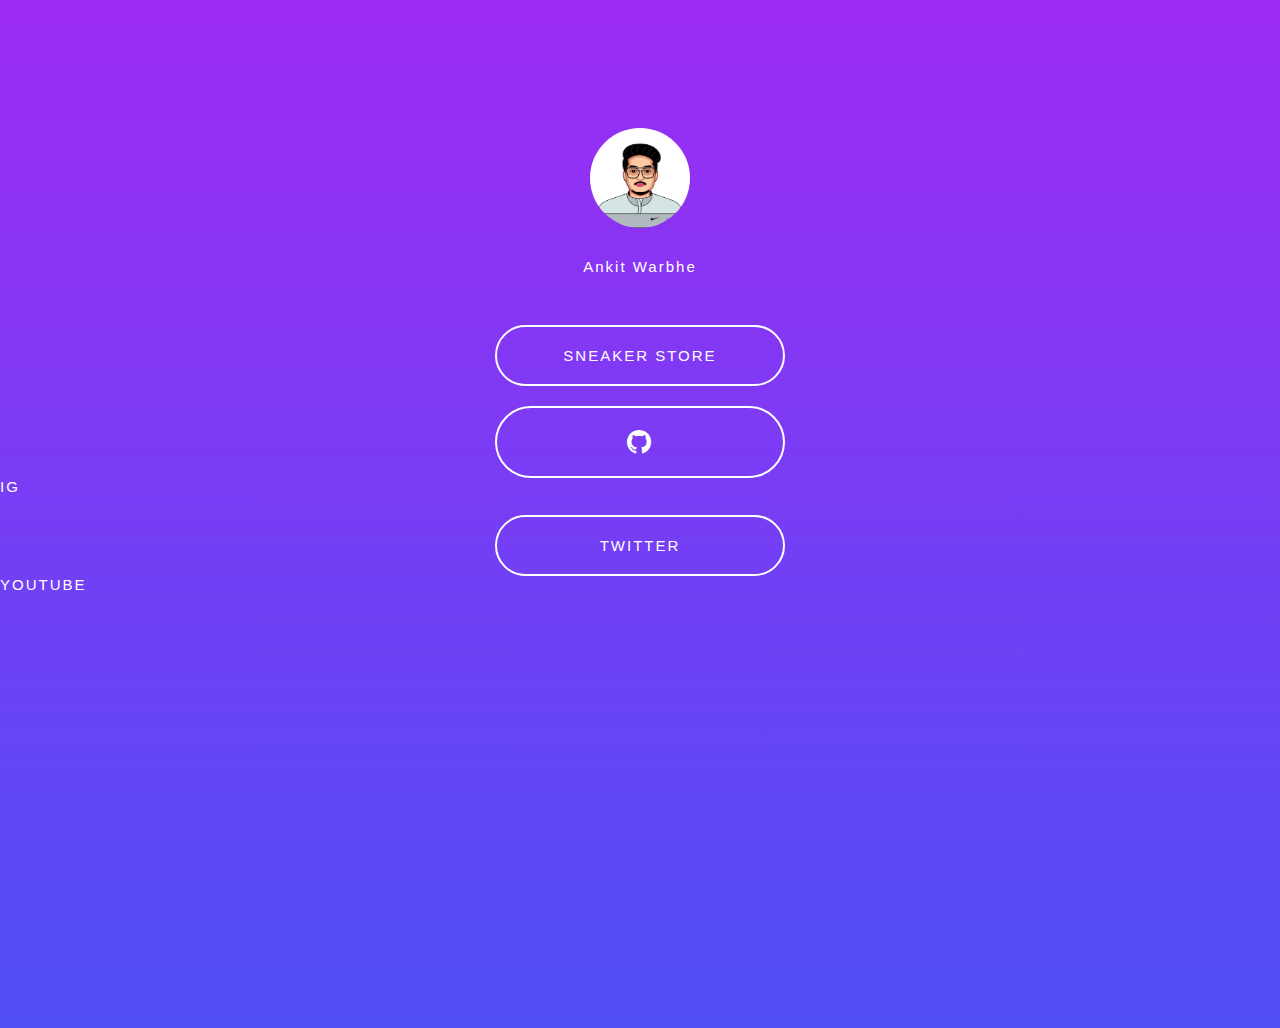
==== profile.html @ 903b6ae5 "Update profile.html" ====
<html lang="en">
<head>
    <meta charset="UTF-8">
    <meta name="viewport" content="width=device-width, initial-scale=1.0">
    <link rel="stylesheet" href="css/styles.css">
    <link rel="stylesheet" href="https://cdnjs.cloudflare.com/ajax/libs/font-awesome/4.7.0/css/font-awesome.min.css">
    <link rel="stylesheet" href="css/bootstrap-grid.min.css" type="text/css">
    <link rel="stylesheet" href="css/animations.css" type="text/css">



    <title>Ankit Warbhe</title>
</head>
<body>

    <!-- Profile picture-->
    <img src="img/Artboard.jpg" alt="Ankit Warbhe" class="profile-picture">

    <!-- Profile name-->
    <div class="profile-name">Ankit Warbhe</div>





    <!-- Links-->
        <a href="#" class="links">SNEAKER STORE</a>
        <a href="https://github.com/ankitwarbhe" class="links"><i class="fa fa-github" style="font-size:28px"></i></a>

        <a href="#" >IG</a>
        <a href="#" class="links">TWITTER</a>
        <a href="#">YOUTUBE</a>



</body>
</html>
---- css/styles.css ----
body {
    background-color:#5050f5;
    background:-webkit-gradient(linear,left top,left bottom,from(#9d2bf3),to(#5050f5));
    background:linear-gradient(#9d2bf3,#5050f5);margin:0;width:100%;height:100%;min-height:100%;
    color: #fff;
    font-family: 'Open Sans', sans-serif;
    font-size: 15px;
    letter-spacing: 2px;
}

img {
    border-radius: 50%;
  }

.profile-picture {
    display: block;
    margin-left: auto;
    margin-right: auto;
    margin-top: 10%;
    height: auto;
    max-width: 100px;
  }

.profile-name {
      text-align: center;
      padding: 30px;
  }

.links {
      text-align: center;
      margin-top: 20px;
      padding: 20px;
      border: 1px solid white;
      border-width: 2px;
      width: 290px;
      display: block;
      margin-left: auto;
      margin-right: auto;
      border-radius: 40px;
  }

a {
    text-decoration: none;
    color: white;
    transition: color 1s;
}

.bottom-text {
    text-align: center;
    margin-top: 40px;
    font-size: 20px;
    font-weight: bold;
}

a:hover {
    color: #000;
    background: #fff;
}
---- css/animations.css ----
.animated-section-moveToLeft{-webkit-animation:moveToLeft .6s ease both;animation:moveToLeft .6s ease both}.animated-section-moveFromLeft{-webkit-animation:moveFromLeft .6s ease both;animation:moveFromLeft .6s ease both}.animated-section-moveToRight{-webkit-animation:moveToRight .6s ease both;animation:moveToRight .6s ease both}.animated-section-moveFromRight{-webkit-animation:moveFromRight .6s ease both;animation:moveFromRight .6s ease both}.animated-section-moveToTop{-webkit-animation:moveToTop .6s ease both;animation:moveToTop .6s ease both}.animated-section-moveFromTop{-webkit-animation:moveFromTop .6s ease both;animation:moveFromTop .6s ease both}.animated-section-moveToBottom{-webkit-animation:moveToBottom .6s ease both;animation:moveToBottom .6s ease both}.animated-section-moveFromBottom{-webkit-animation:moveFromBottom .6s ease both;animation:moveFromBottom .6s ease both}.animated-section-fade{-webkit-animation:fade .7s ease both;animation:fade .7s ease both}.animated-section-moveToLeftFade{-webkit-animation:moveToLeftFade .7s ease both;animation:moveToLeftFade .7s ease both}.animated-section-moveFromLeftFade{-webkit-animation:moveFromLeftFade .7s ease both;animation:moveFromLeftFade .7s ease both}.animated-section-moveToRightFade{-webkit-animation:moveToRightFade .7s ease both;animation:moveToRightFade .7s ease both}.animated-section-moveFromRightFade{-webkit-animation:moveFromRightFade .7s ease both;animation:moveFromRightFade .7s ease both}.animated-section-moveToTopFade{-webkit-animation:moveToTopFade .7s ease both;animation:moveToTopFade .7s ease both}.animated-section-moveFromTopFade{-webkit-animation:moveFromTopFade .7s ease both;animation:moveFromTopFade .7s ease both}.animated-section-moveToBottomFade{-webkit-animation:moveToBottomFade .7s ease both;animation:moveToBottomFade .7s ease both}.animated-section-moveFromBottomFade{-webkit-animation:moveFromBottomFade .7s ease both;animation:moveFromBottomFade .7s ease both}.animated-section-moveToLeftEasing{-webkit-animation:moveToLeft .7s ease-in-out both;animation:moveToLeft .7s ease-in-out both}.animated-section-moveToRightEasing{-webkit-animation:moveToRight .7s ease-in-out both;animation:moveToRight .7s ease-in-out both}.animated-section-moveToTopEasing{-webkit-animation:moveToTop .7s ease-in-out both;animation:moveToTop .7s ease-in-out both}.animated-section-moveToBottomEasing{-webkit-animation:moveToBottom .7s ease-in-out both;animation:moveToBottom .7s ease-in-out both}@-webkit-keyframes moveToLeft{from{}to{-webkit-transform:translateX(-100%)}}@keyframes moveToLeft{from{}to{-webkit-transform:translateX(-100%);transform:translateX(-100%)}}@-webkit-keyframes moveFromLeft{from{-webkit-transform:translateX(-100%)}}@keyframes moveFromLeft{from{-webkit-transform:translateX(-100%);transform:translateX(-100%)}}@-webkit-keyframes moveToRight{from{}to{-webkit-transform:translateX(100%)}}@keyframes moveToRight{from{}to{-webkit-transform:translateX(100%);transform:translateX(100%)}}@-webkit-keyframes moveFromRight{from{-webkit-transform:translateX(100%)}}@keyframes moveFromRight{from{-webkit-transform:translateX(100%);transform:translateX(100%)}}@-webkit-keyframes moveToTop{from{}to{-webkit-transform:translateY(-100%)}}@keyframes moveToTop{from{}to{-webkit-transform:translateY(-100%);transform:translateY(-100%)}}@-webkit-keyframes moveFromTop{from{-webkit-transform:translateY(-100%)}}@keyframes moveFromTop{from{-webkit-transform:translateY(-100%);transform:translateY(-100%)}}@-webkit-keyframes moveToBottom{from{}to{-webkit-transform:translateY(100%)}}@keyframes moveToBottom{from{}to{-webkit-transform:translateY(100%);transform:translateY(100%)}}@-webkit-keyframes moveFromBottom{from{-webkit-transform:translateY(100%)}}@keyframes moveFromBottom{from{-webkit-transform:translateY(100%);transform:translateY(100%)}}@-webkit-keyframes fade{from{}to{opacity:.3}}@keyframes fade{from{}to{opacity:.3}}@-webkit-keyframes moveToLeftFade{from{}to{opacity:.3;-webkit-transform:translateX(-100%)}}@keyframes moveToLeftFade{from{}to{opacity:.3;-webkit-transform:translateX(-100%);transform:translateX(-100%)}}@-webkit-keyframes moveFromLeftFade{from{opacity:.3;-webkit-transform:translateX(-100%)}}@keyframes moveFromLeftFade{from{opacity:.3;-webkit-transform:translateX(-100%);transform:translateX(-100%)}}@-webkit-keyframes moveToRightFade{from{}to{opacity:.3;-webkit-transform:translateX(100%)}}@keyframes moveToRightFade{from{}to{opacity:.3;-webkit-transform:translateX(100%);transform:translateX(100%)}}@-webkit-keyframes moveFromRightFade{from{opacity:.3;-webkit-transform:translateX(100%)}}@keyframes moveFromRightFade{from{opacity:.3;-webkit-transform:translateX(100%);transform:translateX(100%)}}@-webkit-keyframes moveToTopFade{from{}to{opacity:.3;-webkit-transform:translateY(-100%)}}@keyframes moveToTopFade{from{}to{opacity:.3;-webkit-transform:translateY(-100%);transform:translateY(-100%)}}@-webkit-keyframes moveFromTopFade{from{opacity:.3;-webkit-transform:translateY(-100%)}}@keyframes moveFromTopFade{from{opacity:.3;-webkit-transform:translateY(-100%);transform:translateY(-100%)}}@-webkit-keyframes moveToBottomFade{from{}to{opacity:.3;-webkit-transform:translateY(100%)}}@keyframes moveToBottomFade{from{}to{opacity:.3;-webkit-transform:translateY(100%);transform:translateY(100%)}}@-webkit-keyframes moveFromBottomFade{from{opacity:.3;-webkit-transform:translateY(100%)}}@keyframes moveFromBottomFade{from{opacity:.3;-webkit-transform:translateY(100%);transform:translateY(100%)}}.animated-section-scaleDown{-webkit-animation:scaleDown .7s ease both;animation:scaleDown .7s ease both}.animated-section-scaleUp{-webkit-animation:scaleUp .7s ease both;animation:scaleUp .7s ease both}.animated-section-scaleUpDown{-webkit-animation:scaleUpDown .5s ease both;animation:scaleUpDown .5s ease both}.animated-section-scaleDownUp{-webkit-animation:scaleDownUp .5s ease both;animation:scaleDownUp .5s ease both}.animated-section-scaleDownCenter{-webkit-animation:scaleDownCenter .4s ease-in both;animation:scaleDownCenter .4s ease-in both}.animated-section-scaleUpCenter{-webkit-animation:scaleUpCenter .4s ease-out both;animation:scaleUpCenter .4s ease-out both}@-webkit-keyframes scaleDown{from{}to{opacity:0;-webkit-transform:scale(.8)}}@keyframes scaleDown{from{}to{opacity:0;-webkit-transform:scale(.8);transform:scale(.8)}}@-webkit-keyframes scaleUp{from{opacity:0;-webkit-transform:scale(.8)}}@keyframes scaleUp{from{opacity:0;-webkit-transform:scale(.8);transform:scale(.8)}}@-webkit-keyframes scaleUpDown{from{opacity:0;-webkit-transform:scale(1.2)}}@keyframes scaleUpDown{from{opacity:0;-webkit-transform:scale(1.2);transform:scale(1.2)}}@-webkit-keyframes scaleDownUp{from{}to{opacity:0;-webkit-transform:scale(1.2)}}@keyframes scaleDownUp{from{}to{opacity:0;-webkit-transform:scale(1.2);transform:scale(1.2)}}@-webkit-keyframes scaleDownCenter{from{}to{opacity:0;-webkit-transform:scale(.7)}}@keyframes scaleDownCenter{from{}to{opacity:0;-webkit-transform:scale(.7);transform:scale(.7)}}@-webkit-keyframes scaleUpCenter{from{opacity:0;-webkit-transform:scale(.7)}}@keyframes scaleUpCenter{from{opacity:0;-webkit-transform:scale(.7);transform:scale(.7)}}.animated-section-rotateRightSideFirst{-webkit-transform-origin:0% 50%;transform-origin:0% 50%;-webkit-animation:rotateRightSideFirst .8s both ease-in;animation:rotateRightSideFirst .8s both ease-in}.animated-section-rotateLeftSideFirst{-webkit-transform-origin:100% 50%;transform-origin:100% 50%;-webkit-animation:rotateLeftSideFirst .8s both ease-in;animation:rotateLeftSideFirst .8s both ease-in}.animated-section-rotateTopSideFirst{-webkit-transform-origin:50% 100%;transform-origin:50% 100%;-webkit-animation:rotateTopSideFirst .8s both ease-in;animation:rotateTopSideFirst .8s both ease-in}.animated-section-rotateBottomSideFirst{-webkit-transform-origin:50% 0%;transform-origin:50% 0%;-webkit-animation:rotateBottomSideFirst .8s both ease-in;animation:rotateBottomSideFirst .8s both ease-in}.animated-section-flipOutRight{-webkit-transform-origin:50% 50%;transform-origin:50% 50%;-webkit-animation:flipOutRight .5s both ease-in;animation:flipOutRight .5s both ease-in}.animated-section-flipInLeft{-webkit-transform-origin:50% 50%;transform-origin:50% 50%;-webkit-animation:flipInLeft .5s both ease-out;animation:flipInLeft .5s both ease-out}.animated-section-flipOutLeft{-webkit-transform-origin:50% 50%;transform-origin:50% 50%;-webkit-animation:flipOutLeft .5s both ease-in;animation:flipOutLeft .5s both ease-in}.animated-section-flipInRight{-webkit-transform-origin:50% 50%;transform-origin:50% 50%;-webkit-animation:flipInRight .5s both ease-out;animation:flipInRight .5s both ease-out}.animated-section-flipOutTop{-webkit-transform-origin:50% 50%;transform-origin:50% 50%;-webkit-animation:flipOutTop .5s both ease-in;animation:flipOutTop .5s both ease-in}.animated-section-flipInBottom{-webkit-transform-origin:50% 50%;transform-origin:50% 50%;-webkit-animation:flipInBottom .5s both ease-out;animation:flipInBottom .5s both ease-out}.animated-section-flipOutBottom{-webkit-transform-origin:50% 50%;transform-origin:50% 50%;-webkit-animation:flipOutBottom .5s both ease-in;animation:flipOutBottom .5s both ease-in}.animated-section-flipInTop{-webkit-transform-origin:50% 50%;transform-origin:50% 50%;-webkit-animation:flipInTop .5s both ease-out;animation:flipInTop .5s both ease-out}.animated-section-rotateFall{-webkit-transform-origin:0% 0%;transform-origin:0% 0%;-webkit-animation:rotateFall 1s both ease-in;animation:rotateFall 1s both ease-in}.animated-section-rotateOutNewspaper{-webkit-transform-origin:50% 50%;transform-origin:50% 50%;-webkit-animation:rotateOutNewspaper .5s both ease-in;animation:rotateOutNewspaper .5s both ease-in}.animated-section-rotateInNewspaper{-webkit-transform-origin:50% 50%;transform-origin:50% 50%;-webkit-animation:rotateInNewspaper .5s both ease-out;animation:rotateInNewspaper .5s both ease-out}.animated-section-rotatePushLeft{-webkit-transform-origin:0% 50%;transform-origin:0% 50%;-webkit-animation:rotatePushLeft .8s both ease;animation:rotatePushLeft .8s both ease}.animated-section-rotatePushRight{-webkit-transform-origin:100% 50%;transform-origin:100% 50%;-webkit-animation:rotatePushRight .8s both ease;animation:rotatePushRight .8s both ease}.animated-section-rotatePushTop{-webkit-transform-origin:50% 0%;transform-origin:50% 0%;-webkit-animation:rotatePushTop .8s both ease;animation:rotatePushTop .8s both ease}.animated-section-rotatePushBottom{-webkit-transform-origin:50% 100%;transform-origin:50% 100%;-webkit-animation:rotatePushBottom .8s both ease;animation:rotatePushBottom .8s both ease}.animated-section-rotatePullRight{-webkit-transform-origin:100% 50%;transform-origin:100% 50%;-webkit-animation:rotatePullRight .5s both ease;animation:rotatePullRight .5s both ease}.animated-section-rotatePullLeft{-webkit-transform-origin:0% 50%;transform-origin:0% 50%;-webkit-animation:rotatePullLeft .5s both ease;animation:rotatePullLeft .5s both ease}.animated-section-rotatePullTop{-webkit-transform-origin:50% 0%;transform-origin:50% 0%;-webkit-animation:rotatePullTop .5s both ease;animation:rotatePullTop .5s both ease}.animated-section-rotatePullBottom{-webkit-transform-origin:50% 100%;transform-origin:50% 100%;-webkit-animation:rotatePullBottom .5s both ease;animation:rotatePullBottom .5s both ease}.animated-section-rotateFoldRight{-webkit-transform-origin:0% 50%;transform-origin:0% 50%;-webkit-animation:rotateFoldRight .7s both ease;animation:rotateFoldRight .7s both ease}.animated-section-rotateFoldLeft{-webkit-transform-origin:100% 50%;transform-origin:100% 50%;-webkit-animation:rotateFoldLeft .7s both ease;animation:rotateFoldLeft .7s both ease}.animated-section-rotateFoldTop{-webkit-transform-origin:50% 100%;transform-origin:50% 100%;-webkit-animation:rotateFoldTop .7s both ease;animation:rotateFoldTop .7s both ease}.animated-section-rotateFoldBottom{-webkit-transform-origin:50% 0%;transform-origin:50% 0%;-webkit-animation:rotateFoldBottom .7s both ease;animation:rotateFoldBottom .7s both ease}.animated-section-rotateUnfoldLeft{-webkit-transform-origin:100% 50%;transform-origin:100% 50%;-webkit-animation:rotateUnfoldLeft .7s both ease;animation:rotateUnfoldLeft .7s both ease}.animated-section-rotateUnfoldRight{-webkit-transform-origin:0% 50%;transform-origin:0% 50%;-webkit-animation:rotateUnfoldRight .7s both ease;animation:rotateUnfoldRight .7s both ease}.animated-section-rotateUnfoldTop{-webkit-transform-origin:50% 100%;transform-origin:50% 100%;-webkit-animation:rotateUnfoldTop .7s both ease;animation:rotateUnfoldTop .7s both ease}.animated-section-rotateUnfoldBottom{-webkit-transform-origin:50% 0%;transform-origin:50% 0%;-webkit-animation:rotateUnfoldBottom .7s both ease;animation:rotateUnfoldBottom .7s both ease}.animated-section-rotateRoomLeftOut{-webkit-transform-origin:100% 50%;transform-origin:100% 50%;-webkit-animation:rotateRoomLeftOut .8s both ease;animation:rotateRoomLeftOut .8s both ease}.animated-section-rotateRoomLeftIn{-webkit-transform-origin:0% 50%;transform-origin:0% 50%;-webkit-animation:rotateRoomLeftIn .8s both ease;animation:rotateRoomLeftIn .8s both ease}.animated-section-rotateRoomRightOut{-webkit-transform-origin:0% 50%;transform-origin:0% 50%;-webkit-animation:rotateRoomRightOut .8s both ease;animation:rotateRoomRightOut .8s both ease}.animated-section-rotateRoomRightIn{-webkit-transform-origin:100% 50%;transform-origin:100% 50%;-webkit-animation:rotateRoomRightIn .8s both ease;animation:rotateRoomRightIn .8s both ease}.animated-section-rotateRoomTopOut{-webkit-transform-origin:50% 100%;transform-origin:50% 100%;-webkit-animation:rotateRoomTopOut .8s both ease;animation:rotateRoomTopOut .8s both ease}.animated-section-rotateRoomTopIn{-webkit-transform-origin:50% 0%;transform-origin:50% 0%;-webkit-animation:rotateRoomTopIn .8s both ease;animation:rotateRoomTopIn .8s both ease}.animated-section-rotateRoomBottomOut{-webkit-transform-origin:50% 0%;transform-origin:50% 0%;-webkit-animation:rotateRoomBottomOut .8s both ease;animation:rotateRoomBottomOut .8s both ease}.animated-section-rotateRoomBottomIn{-webkit-transform-origin:50% 100%;transform-origin:50% 100%;-webkit-animation:rotateRoomBottomIn .8s both ease;animation:rotateRoomBottomIn .8s both ease}.animated-section-rotateCubeLeftOut{-webkit-transform-origin:100% 50%;transform-origin:100% 50%;-webkit-animation:rotateCubeLeftOut .6s both ease-in;animation:rotateCubeLeftOut .6s both ease-in}.animated-section-rotateCubeLeftIn{-webkit-transform-origin:0% 50%;transform-origin:0% 50%;-webkit-animation:rotateCubeLeftIn .6s both ease-in;animation:rotateCubeLeftIn .6s both ease-in}.animated-section-rotateCubeRightOut{-webkit-transform-origin:0% 50%;transform-origin:0% 50%;-webkit-animation:rotateCubeRightOut .6s both ease-in;animation:rotateCubeRightOut .6s both ease-in}.animated-section-rotateCubeRightIn{-webkit-transform-origin:100% 50%;transform-origin:100% 50%;-webkit-animation:rotateCubeRightIn .6s both ease-in;animation:rotateCubeRightIn .6s both ease-in}.animated-section-rotateCubeTopOut{-webkit-transform-origin:50% 100%;transform-origin:50% 100%;-webkit-animation:rotateCubeTopOut .6s both ease-in;animation:rotateCubeTopOut .6s both ease-in}.animated-section-rotateCubeTopIn{-webkit-transform-origin:50% 0%;transform-origin:50% 0%;-webkit-animation:rotateCubeTopIn .6s both ease-in;animation:rotateCubeTopIn .6s both ease-in}.animated-section-rotateCubeBottomOut{-webkit-transform-origin:50% 0%;transform-origin:50% 0%;-webkit-animation:rotateCubeBottomOut .6s both ease-in;animation:rotateCubeBottomOut .6s both ease-in}.animated-section-rotateCubeBottomIn{-webkit-transform-origin:50% 100%;transform-origin:50% 100%;-webkit-animation:rotateCubeBottomIn .6s both ease-in;animation:rotateCubeBottomIn .6s both ease-in}.animated-section-rotateCarouselLeftOut{-webkit-transform-origin:100% 50%;transform-origin:100% 50%;-webkit-animation:rotateCarouselLeftOut .8s both ease;animation:rotateCarouselLeftOut .8s both ease}.animated-section-rotateCarouselLeftIn{-webkit-transform-origin:0% 50%;transform-origin:0% 50%;-webkit-animation:rotateCarouselLeftIn .8s both ease;animation:rotateCarouselLeftIn .8s both ease}.animated-section-rotateCarouselRightOut{-webkit-transform-origin:0% 50%;transform-origin:0% 50%;-webkit-animation:rotateCarouselRightOut .8s both ease;animation:rotateCarouselRightOut .8s both ease}.animated-section-rotateCarouselRightIn{-webkit-transform-origin:100% 50%;transform-origin:100% 50%;-webkit-animation:rotateCarouselRightIn .8s both ease;animation:rotateCarouselRightIn .8s both ease}.animated-section-rotateCarouselTopOut{-webkit-transform-origin:50% 100%;transform-origin:50% 100%;-webkit-animation:rotateCarouselTopOut .8s both ease;animation:rotateCarouselTopOut .8s both ease}.animated-section-rotateCarouselTopIn{-webkit-transform-origin:50% 0%;transform-origin:50% 0%;-webkit-animation:rotateCarouselTopIn .8s both ease;animation:rotateCarouselTopIn .8s both ease}.animated-section-rotateCarouselBottomOut{-webkit-transform-origin:50% 0%;transform-origin:50% 0%;-webkit-animation:rotateCarouselBottomOut .8s both ease;animation:rotateCarouselBottomOut .8s both ease}.animated-section-rotateCarouselBottomIn{-webkit-transform-origin:50% 100%;transform-origin:50% 100%;-webkit-animation:rotateCarouselBottomIn .8s both ease;animation:rotateCarouselBottomIn .8s both ease}.animated-section-rotateSidesOut{-webkit-transform-origin:-50% 50%;transform-origin:-50% 50%;-webkit-animation:rotateSidesOut .5s both ease-in;animation:rotateSidesOut .5s both ease-in}.animated-section-rotateSidesIn{-webkit-transform-origin:150% 50%;transform-origin:150% 50%;-webkit-animation:rotateSidesIn .5s both ease-out;animation:rotateSidesIn .5s both ease-out}.animated-section-rotateSlideOut{-webkit-animation:rotateSlideOut 1s both ease;animation:rotateSlideOut 1s both ease}.animated-section-rotateSlideIn{-webkit-animation:rotateSlideIn 1s both ease;animation:rotateSlideIn 1s both ease}@-webkit-keyframes rotateRightSideFirst{0%{}40%{-webkit-transform:rotateY(15deg);opacity:.8;-webkit-animation-timing-function:ease-out}100%{-webkit-transform:scale(.8) translateZ(-200px);opacity:0}}@keyframes rotateRightSideFirst{0%{}40%{-webkit-transform:rotateY(15deg);transform:rotateY(15deg);opacity:.8;-webkit-animation-timing-function:ease-out;animation-timing-function:ease-out}100%{-webkit-transform:scale(.8) translateZ(-200px);transform:scale(.8) translateZ(-200px);opacity:0}}@-webkit-keyframes rotateLeftSideFirst{0%{}40%{-webkit-transform:rotateY(-15deg);opacity:.8;-webkit-animation-timing-function:ease-out}100%{-webkit-transform:scale(.8) translateZ(-200px);opacity:0}}@keyframes rotateLeftSideFirst{0%{}40%{-webkit-transform:rotateY(-15deg);transform:rotateY(-15deg);opacity:.8;-webkit-animation-timing-function:ease-out;animation-timing-function:ease-out}100%{-webkit-transform:scale(.8) translateZ(-200px);transform:scale(.8) translateZ(-200px);opacity:0}}@-webkit-keyframes rotateTopSideFirst{0%{}40%{-webkit-transform:rotateX(15deg);opacity:.8;-webkit-animation-timing-function:ease-out}100%{-webkit-transform:scale(.8) translateZ(-200px);opacity:0}}@keyframes rotateTopSideFirst{0%{}40%{-webkit-transform:rotateX(15deg);transform:rotateX(15deg);opacity:.8;-webkit-animation-timing-function:ease-out;animation-timing-function:ease-out}100%{-webkit-transform:scale(.8) translateZ(-200px);transform:scale(.8) translateZ(-200px);opacity:0}}@-webkit-keyframes rotateBottomSideFirst{0%{}40%{-webkit-transform:rotateX(-15deg);opacity:.8;-webkit-animation-timing-function:ease-out}100%{-webkit-transform:scale(.8) translateZ(-200px);opacity:0}}@keyframes rotateBottomSideFirst{0%{}40%{-webkit-transform:rotateX(-15deg);transform:rotateX(-15deg);opacity:.8;-webkit-animation-timing-function:ease-out;animation-timing-function:ease-out}100%{-webkit-transform:scale(.8) translateZ(-200px);transform:scale(.8) translateZ(-200px);opacity:0}}@-webkit-keyframes flipOutRight{from{}to{-webkit-transform:translateZ(-1000px) rotateY(90deg);opacity:.2}}@keyframes flipOutRight{from{}to{-webkit-transform:translateZ(-1000px) rotateY(90deg);transform:translateZ(-1000px) rotateY(90deg);opacity:.2}}@-webkit-keyframes flipInLeft{from{-webkit-transform:translateZ(-1000px) rotateY(-90deg);opacity:.2}}@keyframes flipInLeft{from{-webkit-transform:translateZ(-1000px) rotateY(-90deg);transform:translateZ(-1000px) rotateY(-90deg);opacity:.2}}@-webkit-keyframes flipOutLeft{from{}to{-webkit-transform:translateZ(-1000px) rotateY(-90deg);opacity:.2}}@keyframes flipOutLeft{from{}to{-webkit-transform:translateZ(-1000px) rotateY(-90deg);transform:translateZ(-1000px) rotateY(-90deg);opacity:.2}}@-webkit-keyframes flipInRight{from{-webkit-transform:translateZ(-1000px) rotateY(90deg);opacity:.2}}@keyframes flipInRight{from{-webkit-transform:translateZ(-1000px) rotateY(90deg);transform:translateZ(-1000px) rotateY(90deg);opacity:.2}}@-webkit-keyframes flipOutTop{from{}to{-webkit-transform:translateZ(-1000px) rotateX(90deg);opacity:.2}}@keyframes flipOutTop{from{}to{-webkit-transform:translateZ(-1000px) rotateX(90deg);transform:translateZ(-1000px) rotateX(90deg);opacity:.2}}@-webkit-keyframes flipInBottom{from{-webkit-transform:translateZ(-1000px) rotateX(-90deg);opacity:.2}}@keyframes flipInBottom{from{-webkit-transform:translateZ(-1000px) rotateX(-90deg);transform:translateZ(-1000px) rotateX(-90deg);opacity:.2}}@-webkit-keyframes flipOutBottom{from{}to{-webkit-transform:translateZ(-1000px) rotateX(-90deg);opacity:.2}}@keyframes flipOutBottom{from{}to{-webkit-transform:translateZ(-1000px) rotateX(-90deg);transform:translateZ(-1000px) rotateX(-90deg);opacity:.2}}@-webkit-keyframes flipInTop{from{-webkit-transform:translateZ(-1000px) rotateX(90deg);opacity:.2}}@keyframes flipInTop{from{-webkit-transform:translateZ(-1000px) rotateX(90deg);transform:translateZ(-1000px) rotateX(90deg);opacity:.2}}@-webkit-keyframes rotateFall{0%{-webkit-transform:rotateZ(0deg)}20%{-webkit-transform:rotateZ(10deg);-webkit-animation-timing-function:ease-out}40%{-webkit-transform:rotateZ(17deg)}60%{-webkit-transform:rotateZ(16deg)}100%{-webkit-transform:translateY(100%) rotateZ(17deg)}}@keyframes rotateFall{0%{-webkit-transform:rotateZ(0deg);transform:rotateZ(0deg)}20%{-webkit-transform:rotateZ(10deg);transform:rotateZ(10deg);-webkit-animation-timing-function:ease-out;animation-timing-function:ease-out}40%{-webkit-transform:rotateZ(17deg);transform:rotateZ(17deg)}60%{-webkit-transform:rotateZ(16deg);transform:rotateZ(16deg)}100%{-webkit-transform:translateY(100%) rotateZ(17deg);transform:translateY(100%) rotateZ(17deg)}}@-webkit-keyframes rotateOutNewspaper{from{}to{-webkit-transform:translateZ(-3000px) rotateZ(360deg);opacity:0}}@keyframes rotateOutNewspaper{from{}to{-webkit-transform:translateZ(-3000px) rotateZ(360deg);transform:translateZ(-3000px) rotateZ(360deg);opacity:0}}@-webkit-keyframes rotateInNewspaper{from{-webkit-transform:translateZ(-3000px) rotateZ(-360deg);opacity:0}}@keyframes rotateInNewspaper{from{-webkit-transform:translateZ(-3000px) rotateZ(-360deg);transform:translateZ(-3000px) rotateZ(-360deg);opacity:0}}@-webkit-keyframes rotatePushLeft{from{}to{opacity:0;-webkit-transform:rotateY(90deg)}}@keyframes rotatePushLeft{from{}to{opacity:0;-webkit-transform:rotateY(90deg);transform:rotateY(90deg)}}@-webkit-keyframes rotatePushRight{from{}to{opacity:0;-webkit-transform:rotateY(-90deg)}}@keyframes rotatePushRight{from{}to{opacity:0;-webkit-transform:rotateY(-90deg);transform:rotateY(-90deg)}}@-webkit-keyframes rotatePushTop{from{}to{opacity:0;-webkit-transform:rotateX(-90deg)}}@keyframes rotatePushTop{from{}to{opacity:0;-webkit-transform:rotateX(-90deg);transform:rotateX(-90deg)}}@-webkit-keyframes rotatePushBottom{from{}to{opacity:0;-webkit-transform:rotateX(90deg)}}@keyframes rotatePushBottom{from{}to{opacity:0;-webkit-transform:rotateX(90deg);transform:rotateX(90deg)}}@-webkit-keyframes rotatePullRight{from{opacity:0;-webkit-transform:rotateY(-90deg)}}@keyframes rotatePullRight{from{opacity:0;-webkit-transform:rotateY(-90deg);transform:rotateY(-90deg)}}@-webkit-keyframes rotatePullLeft{from{opacity:0;-webkit-transform:rotateY(90deg)}}@keyframes rotatePullLeft{from{opacity:0;-webkit-transform:rotateY(90deg);transform:rotateY(90deg)}}@-webkit-keyframes rotatePullTop{from{opacity:0;-webkit-transform:rotateX(-90deg)}}@keyframes rotatePullTop{from{opacity:0;-webkit-transform:rotateX(-90deg);transform:rotateX(-90deg)}}@-webkit-keyframes rotatePullBottom{from{opacity:0;-webkit-transform:rotateX(90deg)}}@keyframes rotatePullBottom{from{opacity:0;-webkit-transform:rotateX(90deg);transform:rotateX(90deg)}}@-webkit-keyframes rotateFoldRight{from{}to{opacity:0;-webkit-transform:translateX(100%) rotateY(90deg)}}@keyframes rotateFoldRight{from{}to{opacity:0;-webkit-transform:translateX(100%) rotateY(90deg);transform:translateX(100%) rotateY(90deg)}}@-webkit-keyframes rotateFoldLeft{from{}to{opacity:0;-webkit-transform:translateX(-100%) rotateY(-90deg)}}@keyframes rotateFoldLeft{from{}to{opacity:0;-webkit-transform:translateX(-100%) rotateY(-90deg);transform:translateX(-100%) rotateY(-90deg)}}@-webkit-keyframes rotateFoldTop{from{}to{opacity:0;-webkit-transform:translateY(-100%) rotateX(90deg)}}@keyframes rotateFoldTop{from{}to{opacity:0;-webkit-transform:translateY(-100%) rotateX(90deg);transform:translateY(-100%) rotateX(90deg)}}@-webkit-keyframes rotateFoldBottom{from{}to{opacity:0;-webkit-transform:translateY(100%) rotateX(-90deg)}}@keyframes rotateFoldBottom{from{}to{opacity:0;-webkit-transform:translateY(100%) rotateX(-90deg);transform:translateY(100%) rotateX(-90deg)}}@-webkit-keyframes rotateUnfoldLeft{from{opacity:0;-webkit-transform:translateX(-100%) rotateY(-90deg)}}@keyframes rotateUnfoldLeft{from{opacity:0;-webkit-transform:translateX(-100%) rotateY(-90deg);transform:translateX(-100%) rotateY(-90deg)}}@-webkit-keyframes rotateUnfoldRight{from{opacity:0;-webkit-transform:translateX(100%) rotateY(90deg)}}@keyframes rotateUnfoldRight{from{opacity:0;-webkit-transform:translateX(100%) rotateY(90deg);transform:translateX(100%) rotateY(90deg)}}@-webkit-keyframes rotateUnfoldTop{from{opacity:0;-webkit-transform:translateY(-100%) rotateX(90deg)}}@keyframes rotateUnfoldTop{from{opacity:0;-webkit-transform:translateY(-100%) rotateX(90deg);transform:translateY(-100%) rotateX(90deg)}}@-webkit-keyframes rotateUnfoldBottom{from{opacity:0;-webkit-transform:translateY(100%) rotateX(-90deg)}}@keyframes rotateUnfoldBottom{from{opacity:0;-webkit-transform:translateY(100%) rotateX(-90deg);transform:translateY(100%) rotateX(-90deg)}}@-webkit-keyframes rotateRoomLeftOut{from{}to{opacity:.3;-webkit-transform:translateX(-100%) rotateY(90deg)}}@keyframes rotateRoomLeftOut{from{}to{opacity:.3;-webkit-transform:translateX(-100%) rotateY(90deg);transform:translateX(-100%) rotateY(90deg)}}@-webkit-keyframes rotateRoomLeftIn{from{opacity:.3;-webkit-transform:translateX(100%) rotateY(-90deg)}}@keyframes rotateRoomLeftIn{from{opacity:.3;-webkit-transform:translateX(100%) rotateY(-90deg);transform:translateX(100%) rotateY(-90deg)}}@-webkit-keyframes rotateRoomRightOut{from{}to{opacity:.3;-webkit-transform:translateX(100%) rotateY(-90deg)}}@keyframes rotateRoomRightOut{from{}to{opacity:.3;-webkit-transform:translateX(100%) rotateY(-90deg);transform:translateX(100%) rotateY(-90deg)}}@-webkit-keyframes rotateRoomRightIn{from{opacity:.3;-webkit-transform:translateX(-100%) rotateY(90deg)}}@keyframes rotateRoomRightIn{from{opacity:.3;-webkit-transform:translateX(-100%) rotateY(90deg);transform:translateX(-100%) rotateY(90deg)}}@-webkit-keyframes rotateRoomTopOut{from{}to{opacity:.3;-webkit-transform:translateY(-100%) rotateX(-90deg)}}@keyframes rotateRoomTopOut{from{}to{opacity:.3;-webkit-transform:translateY(-100%) rotateX(-90deg);transform:translateY(-100%) rotateX(-90deg)}}@-webkit-keyframes rotateRoomTopIn{from{opacity:.3;-webkit-transform:translateY(100%) rotateX(90deg)}}@keyframes rotateRoomTopIn{from{opacity:.3;-webkit-transform:translateY(100%) rotateX(90deg);transform:translateY(100%) rotateX(90deg)}}@-webkit-keyframes rotateRoomBottomOut{from{}to{opacity:.3;-webkit-transform:translateY(100%) rotateX(90deg)}}@keyframes rotateRoomBottomOut{from{}to{opacity:.3;-webkit-transform:translateY(100%) rotateX(90deg);transform:translateY(100%) rotateX(90deg)}}@-webkit-keyframes rotateRoomBottomIn{from{opacity:.3;-webkit-transform:translateY(-100%) rotateX(-90deg)}}@keyframes rotateRoomBottomIn{from{opacity:.3;-webkit-transform:translateY(-100%) rotateX(-90deg);transform:translateY(-100%) rotateX(-90deg)}}@-webkit-keyframes rotateCubeLeftOut{0%{}50%{-webkit-animation-timing-function:ease-out;-webkit-transform:translateX(-50%) translateZ(-200px) rotateY(-45deg)}100%{opacity:.3;-webkit-transform:translateX(-100%) rotateY(-90deg)}}@keyframes rotateCubeLeftOut{0%{}50%{-webkit-animation-timing-function:ease-out;animation-timing-function:ease-out;-webkit-transform:translateX(-50%) translateZ(-200px) rotateY(-45deg);transform:translateX(-50%) translateZ(-200px) rotateY(-45deg)}100%{opacity:.3;-webkit-transform:translateX(-100%) rotateY(-90deg);transform:translateX(-100%) rotateY(-90deg)}}@-webkit-keyframes rotateCubeLeftIn{0%{opacity:.3;-webkit-transform:translateX(100%) rotateY(90deg)}50%{-webkit-animation-timing-function:ease-out;-webkit-transform:translateX(50%) translateZ(-200px) rotateY(45deg)}}@keyframes rotateCubeLeftIn{0%{opacity:.3;-webkit-transform:translateX(100%) rotateY(90deg);transform:translateX(100%) rotateY(90deg)}50%{-webkit-animation-timing-function:ease-out;animation-timing-function:ease-out;-webkit-transform:translateX(50%) translateZ(-200px) rotateY(45deg);transform:translateX(50%) translateZ(-200px) rotateY(45deg)}}@-webkit-keyframes rotateCubeRightOut{0%{}50%{-webkit-animation-timing-function:ease-out;-webkit-transform:translateX(50%) translateZ(-200px) rotateY(45deg)}100%{opacity:.3;-webkit-transform:translateX(100%) rotateY(90deg)}}@keyframes rotateCubeRightOut{0%{}50%{-webkit-animation-timing-function:ease-out;animation-timing-function:ease-out;-webkit-transform:translateX(50%) translateZ(-200px) rotateY(45deg);transform:translateX(50%) translateZ(-200px) rotateY(45deg)}100%{opacity:.3;-webkit-transform:translateX(100%) rotateY(90deg);transform:translateX(100%) rotateY(90deg)}}@-webkit-keyframes rotateCubeRightIn{0%{opacity:.3;-webkit-transform:translateX(-100%) rotateY(-90deg)}50%{-webkit-animation-timing-function:ease-out;-webkit-transform:translateX(-50%) translateZ(-200px) rotateY(-45deg)}}@keyframes rotateCubeRightIn{0%{opacity:.3;-webkit-transform:translateX(-100%) rotateY(-90deg);transform:translateX(-100%) rotateY(-90deg)}50%{-webkit-animation-timing-function:ease-out;animation-timing-function:ease-out;-webkit-transform:translateX(-50%) translateZ(-200px) rotateY(-45deg);transform:translateX(-50%) translateZ(-200px) rotateY(-45deg)}}@-webkit-keyframes rotateCubeTopOut{0%{}50%{-webkit-animation-timing-function:ease-out;-webkit-transform:translateY(-50%) translateZ(-200px) rotateX(45deg)}100%{opacity:.3;-webkit-transform:translateY(-100%) rotateX(90deg)}}@keyframes rotateCubeTopOut{0%{}50%{-webkit-animation-timing-function:ease-out;animation-timing-function:ease-out;-webkit-transform:translateY(-50%) translateZ(-200px) rotateX(45deg);transform:translateY(-50%) translateZ(-200px) rotateX(45deg)}100%{opacity:.3;-webkit-transform:translateY(-100%) rotateX(90deg);transform:translateY(-100%) rotateX(90deg)}}@-webkit-keyframes rotateCubeTopIn{0%{opacity:.3;-webkit-transform:translateY(100%) rotateX(-90deg)}50%{-webkit-animation-timing-function:ease-out;-webkit-transform:translateY(50%) translateZ(-200px) rotateX(-45deg)}}@keyframes rotateCubeTopIn{0%{opacity:.3;-webkit-transform:translateY(100%) rotateX(-90deg);transform:translateY(100%) rotateX(-90deg)}50%{-webkit-animation-timing-function:ease-out;animation-timing-function:ease-out;-webkit-transform:translateY(50%) translateZ(-200px) rotateX(-45deg);transform:translateY(50%) translateZ(-200px) rotateX(-45deg)}}@-webkit-keyframes rotateCubeBottomOut{0%{}50%{-webkit-animation-timing-function:ease-out;-webkit-transform:translateY(50%) translateZ(-200px) rotateX(-45deg)}100%{opacity:.3;-webkit-transform:translateY(100%) rotateX(-90deg)}}@keyframes rotateCubeBottomOut{0%{}50%{-webkit-animation-timing-function:ease-out;animation-timing-function:ease-out;-webkit-transform:translateY(50%) translateZ(-200px) rotateX(-45deg);transform:translateY(50%) translateZ(-200px) rotateX(-45deg)}100%{opacity:.3;-webkit-transform:translateY(100%) rotateX(-90deg);transform:translateY(100%) rotateX(-90deg)}}@-webkit-keyframes rotateCubeBottomIn{0%{opacity:.3;-webkit-transform:translateY(-100%) rotateX(90deg)}50%{-webkit-animation-timing-function:ease-out;-webkit-transform:translateY(-50%) translateZ(-200px) rotateX(45deg)}}@keyframes rotateCubeBottomIn{0%{opacity:.3;-webkit-transform:translateY(-100%) rotateX(90deg);transform:translateY(-100%) rotateX(90deg)}50%{-webkit-animation-timing-function:ease-out;animation-timing-function:ease-out;-webkit-transform:translateY(-50%) translateZ(-200px) rotateX(45deg);transform:translateY(-50%) translateZ(-200px) rotateX(45deg)}}@-webkit-keyframes rotateCarouselLeftOut{from{}to{opacity:.3;-webkit-transform:translateX(-150%) scale(.4) rotateY(-65deg)}}@keyframes rotateCarouselLeftOut{from{}to{opacity:.3;-webkit-transform:translateX(-150%) scale(.4) rotateY(-65deg);transform:translateX(-150%) scale(.4) rotateY(-65deg)}}@-webkit-keyframes rotateCarouselLeftIn{from{opacity:.3;-webkit-transform:translateX(200%) scale(.4) rotateY(65deg)}}@keyframes rotateCarouselLeftIn{from{opacity:.3;-webkit-transform:translateX(200%) scale(.4) rotateY(65deg);transform:translateX(200%) scale(.4) rotateY(65deg)}}@-webkit-keyframes rotateCarouselRightOut{from{}to{opacity:.3;-webkit-transform:translateX(200%) scale(.4) rotateY(65deg)}}@keyframes rotateCarouselRightOut{from{}to{opacity:.3;-webkit-transform:translateX(200%) scale(.4) rotateY(65deg);transform:translateX(200%) scale(.4) rotateY(65deg)}}@-webkit-keyframes rotateCarouselRightIn{from{opacity:.3;-webkit-transform:translateX(-200%) scale(.4) rotateY(-65deg)}}@keyframes rotateCarouselRightIn{from{opacity:.3;-webkit-transform:translateX(-200%) scale(.4) rotateY(-65deg);transform:translateX(-200%) scale(.4) rotateY(-65deg)}}@-webkit-keyframes rotateCarouselTopOut{from{}to{opacity:.3;-webkit-transform:translateY(-200%) scale(.4) rotateX(65deg)}}@keyframes rotateCarouselTopOut{from{}to{opacity:.3;-webkit-transform:translateY(-200%) scale(.4) rotateX(65deg);transform:translateY(-200%) scale(.4) rotateX(65deg)}}@-webkit-keyframes rotateCarouselTopIn{from{opacity:.3;-webkit-transform:translateY(200%) scale(.4) rotateX(-65deg)}}@keyframes rotateCarouselTopIn{from{opacity:.3;-webkit-transform:translateY(200%) scale(.4) rotateX(-65deg);transform:translateY(200%) scale(.4) rotateX(-65deg)}}@-webkit-keyframes rotateCarouselBottomOut{from{}to{opacity:.3;-webkit-transform:translateY(200%) scale(.4) rotateX(-65deg)}}@keyframes rotateCarouselBottomOut{from{}to{opacity:.3;-webkit-transform:translateY(200%) scale(.4) rotateX(-65deg);transform:translateY(200%) scale(.4) rotateX(-65deg)}}@-webkit-keyframes rotateCarouselBottomIn{from{opacity:.3;-webkit-transform:translateY(-200%) scale(.4) rotateX(65deg)}}@keyframes rotateCarouselBottomIn{from{opacity:.3;-webkit-transform:translateY(-200%) scale(.4) rotateX(65deg);transform:translateY(-200%) scale(.4) rotateX(65deg)}}@-webkit-keyframes rotateSidesOut{from{}to{opacity:0;-webkit-transform:translateZ(-500px) rotateY(90deg)}}@keyframes rotateSidesOut{from{}to{opacity:0;-webkit-transform:translateZ(-500px) rotateY(90deg);transform:translateZ(-500px) rotateY(90deg)}}@-webkit-keyframes rotateSidesIn{from{opacity:0;-webkit-transform:translateZ(-500px) rotateY(-90deg)}}@keyframes rotateSidesIn{from{opacity:0;-webkit-transform:translateZ(-500px) rotateY(-90deg);transform:translateZ(-500px) rotateY(-90deg)}}@-webkit-keyframes rotateSlideOut{0%{}25%{opacity:.5;-webkit-transform:translateZ(-500px)}75%{opacity:.5;-webkit-transform:translateZ(-500px) translateX(-200%)}100%{opacity:.5;-webkit-transform:translateZ(-500px) translateX(-200%)}}@keyframes rotateSlideOut{0%{}25%{opacity:.5;-webkit-transform:translateZ(-500px);transform:translateZ(-500px)}75%{opacity:.5;-webkit-transform:translateZ(-500px) translateX(-200%);transform:translateZ(-500px) translateX(-200%)}100%{opacity:.5;-webkit-transform:translateZ(-500px) translateX(-200%);transform:translateZ(-500px) translateX(-200%)}}@-webkit-keyframes rotateSlideIn{0%,25%{opacity:.5;-webkit-transform:translateZ(-500px) translateX(200%)}75%{opacity:.5;-webkit-transform:translateZ(-500px)}100%{opacity:1;-webkit-transform:translateZ(0) translateX(0)}}@keyframes rotateSlideIn{0%,25%{opacity:.5;-webkit-transform:translateZ(-500px) translateX(200%);transform:translateZ(-500px) translateX(200%)}75%{opacity:.5;-webkit-transform:translateZ(-500px);transform:translateZ(-500px)}100%{opacity:1;-webkit-transform:translateZ(0) translateX(0);transform:translateZ(0) translateX(0)}}.animated-section-delay100{-webkit-animation-delay:.1s;animation-delay:.1s}.animated-section-delay180{-webkit-animation-delay:.18s;animation-delay:.18s}.animated-section-delay200{-webkit-animation-delay:.2s;animation-delay:.2s}.animated-section-delay300{-webkit-animation-delay:.3s;animation-delay:.3s}.animated-section-delay400{-webkit-animation-delay:.4s;animation-delay:.4s}.animated-section-delay500{-webkit-animation-delay:.5s;animation-delay:.5s}.animated-section-delay700{-webkit-animation-delay:.7s;animation-delay:.7s}.animated-section-delay1000{-webkit-animation-delay:1s;animation-delay:1s}
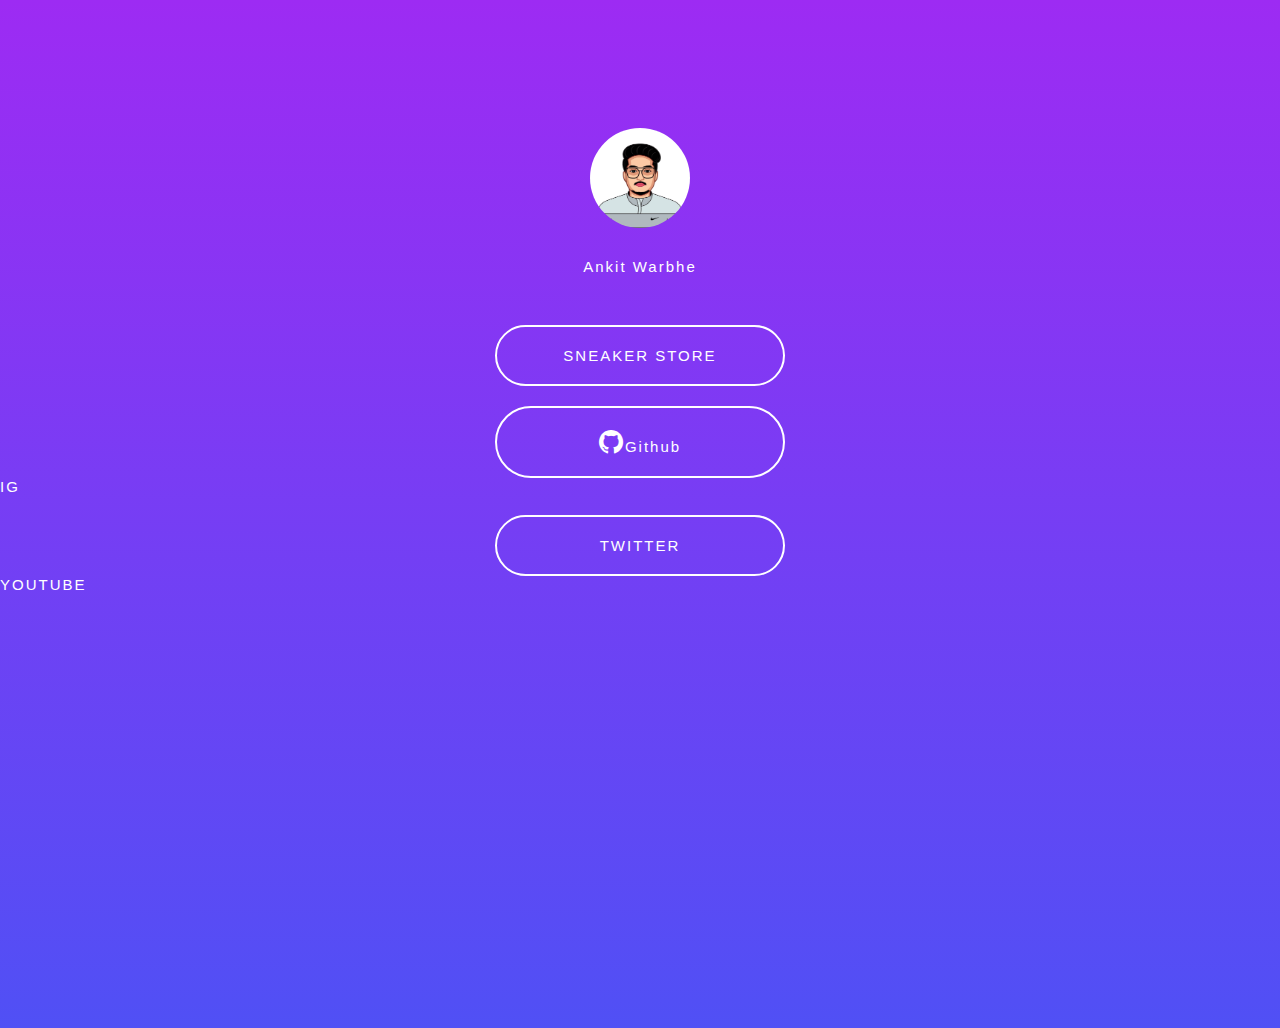
==== commit b0e34082: "Update profile.html" ====
--- a/profile.html
+++ b/profile.html
@@ -25,7 +25,7 @@
 
     <!-- Links-->
         <a href="#" class="links">SNEAKER STORE</a>
-        <a href="https://github.com/ankitwarbhe" class="links"><i class="fa fa-github" style="font-size:28px"></i></a>
+        <a href="https://github.com/ankitwarbhe" class="links"><i class="fa fa-github" style="font-size:28px"></i>Github</a>
 
         <a href="#" >IG</a>
         <a href="#" class="links">TWITTER</a>
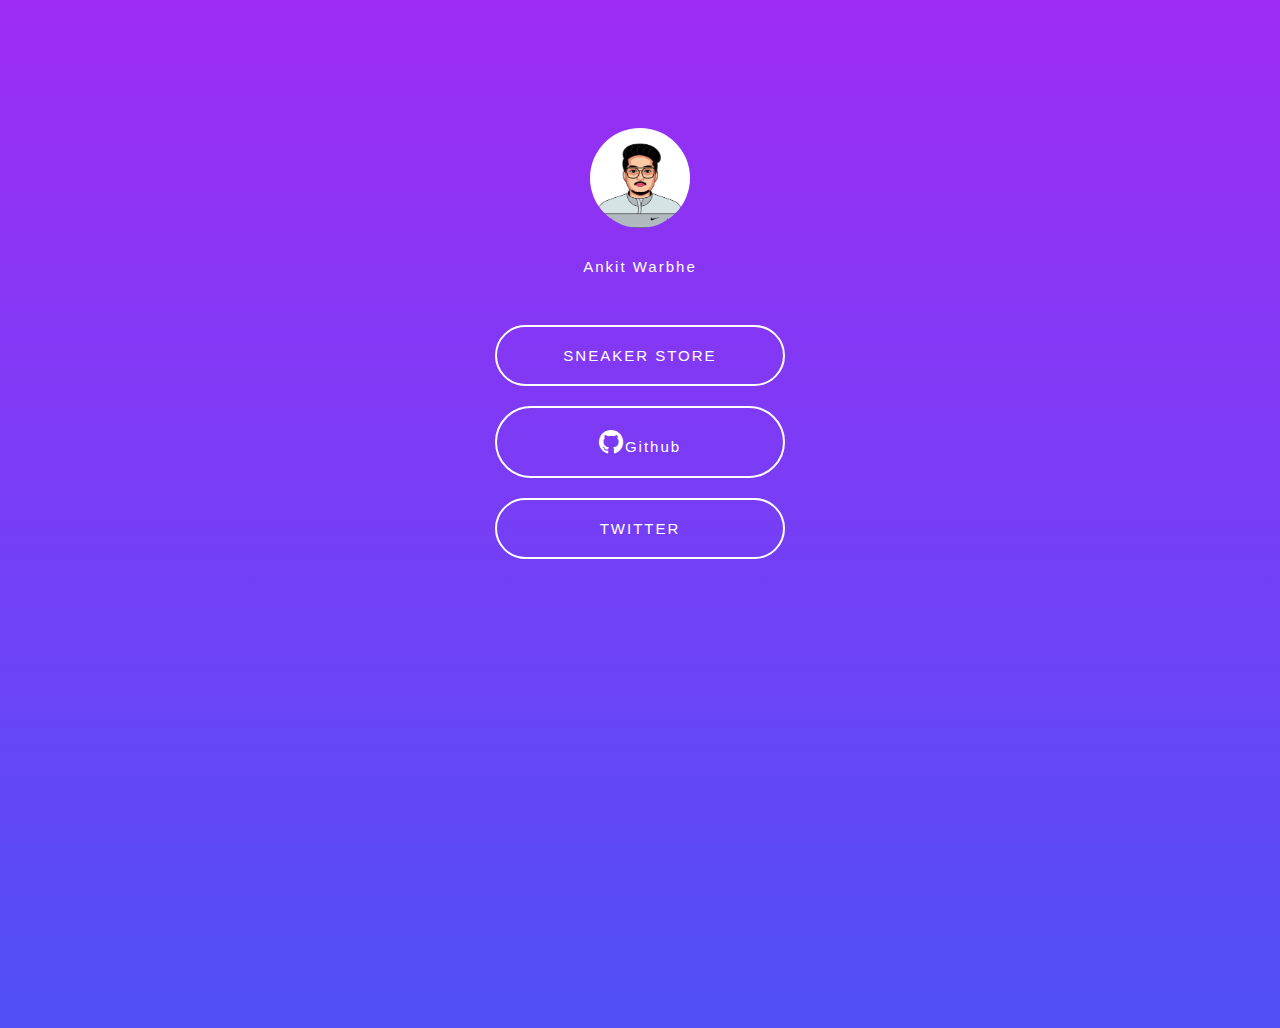
==== commit ae63349a: "Update profile.html" ====
--- a/profile.html
+++ b/profile.html
@@ -26,11 +26,8 @@
     <!-- Links-->
         <a href="#" class="links">SNEAKER STORE</a>
         <a href="https://github.com/ankitwarbhe" class="links"><i class="fa fa-github" style="font-size:28px"></i>Github</a>
-
-        <a href="#" >IG</a>
         <a href="#" class="links">TWITTER</a>
-        <a href="#">YOUTUBE</a>
-
+        
 
 
 </body>
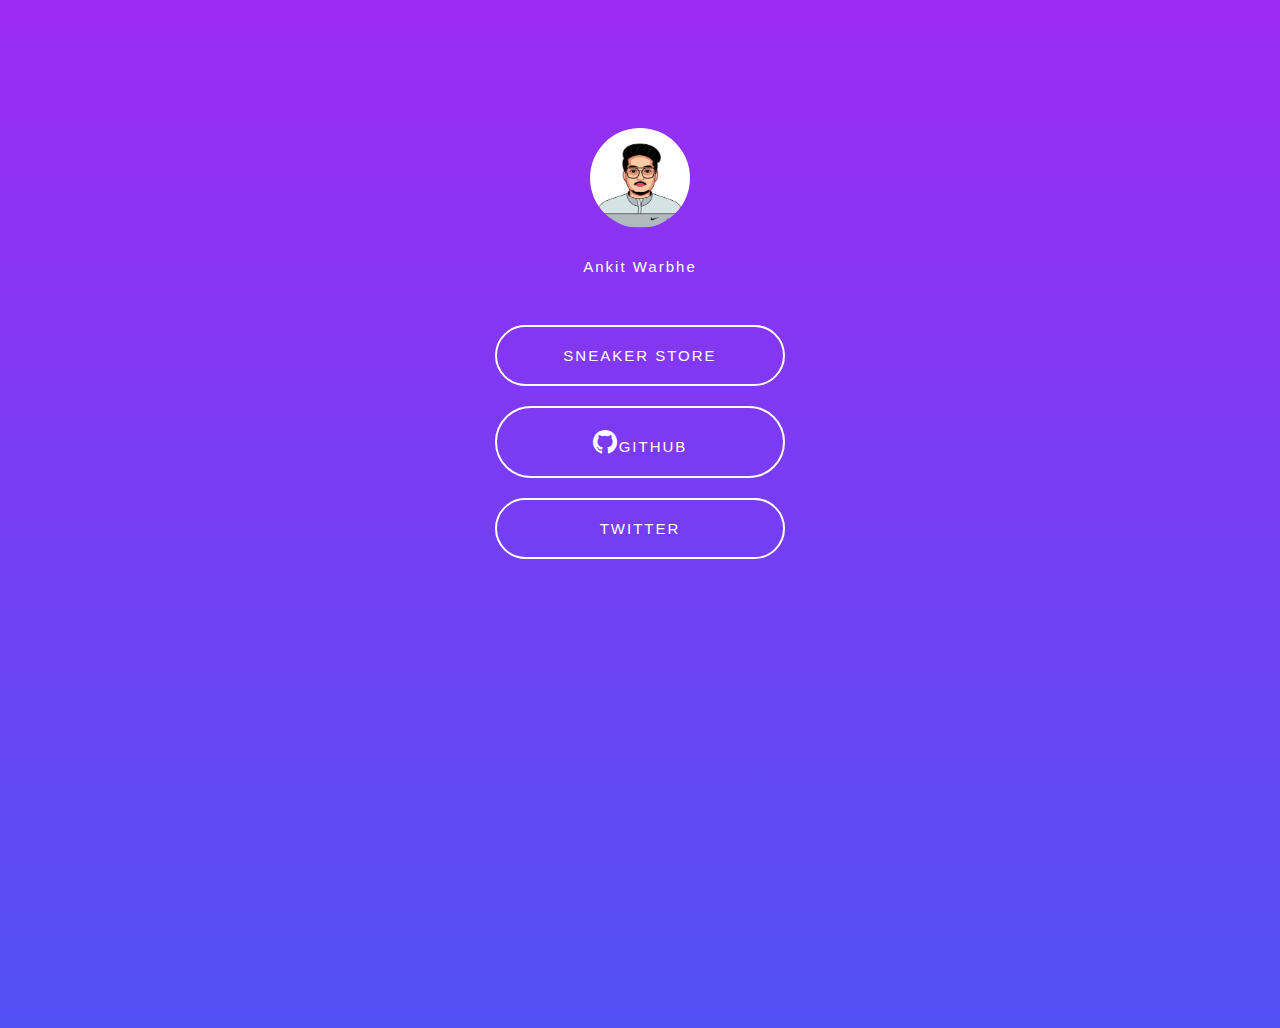
==== commit ba6afe8d: "Update profile.html" ====
--- a/profile.html
+++ b/profile.html
@@ -25,7 +25,7 @@
 
     <!-- Links-->
         <a href="#" class="links">SNEAKER STORE</a>
-        <a href="https://github.com/ankitwarbhe" class="links"><i class="fa fa-github" style="font-size:28px"></i>Github</a>
+        <a href="https://github.com/ankitwarbhe" class="links"><i class="fa fa-github" style="font-size:28px"></i>GITHUB</a>
         <a href="#" class="links">TWITTER</a>
         
 
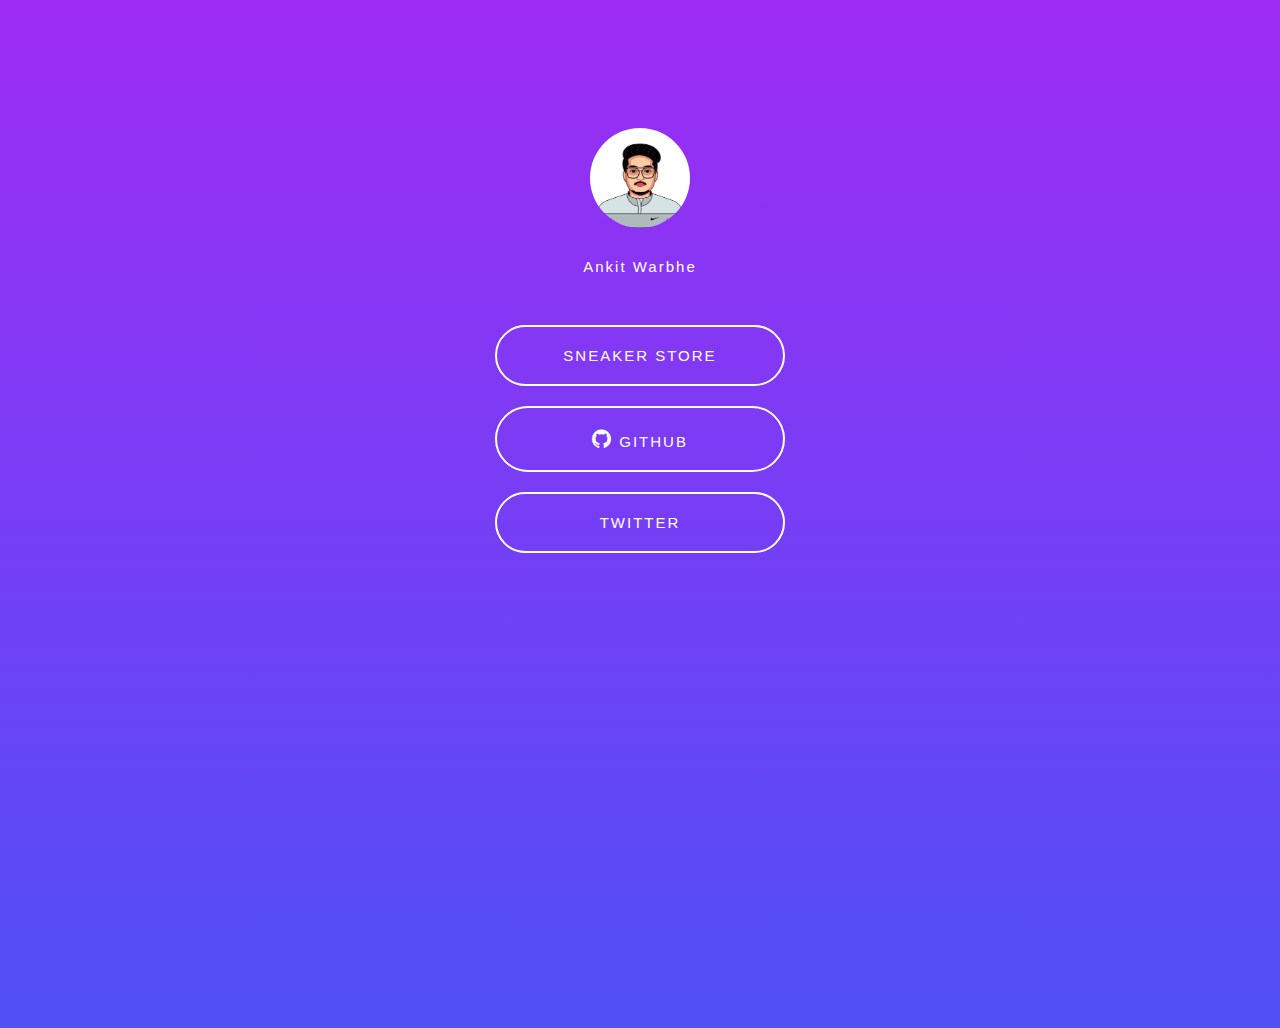
==== commit e468564e: "Update profile.html" ====
--- a/profile.html
+++ b/profile.html
@@ -25,7 +25,7 @@
 
     <!-- Links-->
         <a href="#" class="links">SNEAKER STORE</a>
-        <a href="https://github.com/ankitwarbhe" class="links"><i class="fa fa-github" style="font-size:28px"></i>GITHUB</a>
+        <a href="https://github.com/ankitwarbhe" class="links"><i class="fa fa-github" style="font-size:22px"></i> GITHUB</a>
         <a href="#" class="links">TWITTER</a>
         
 
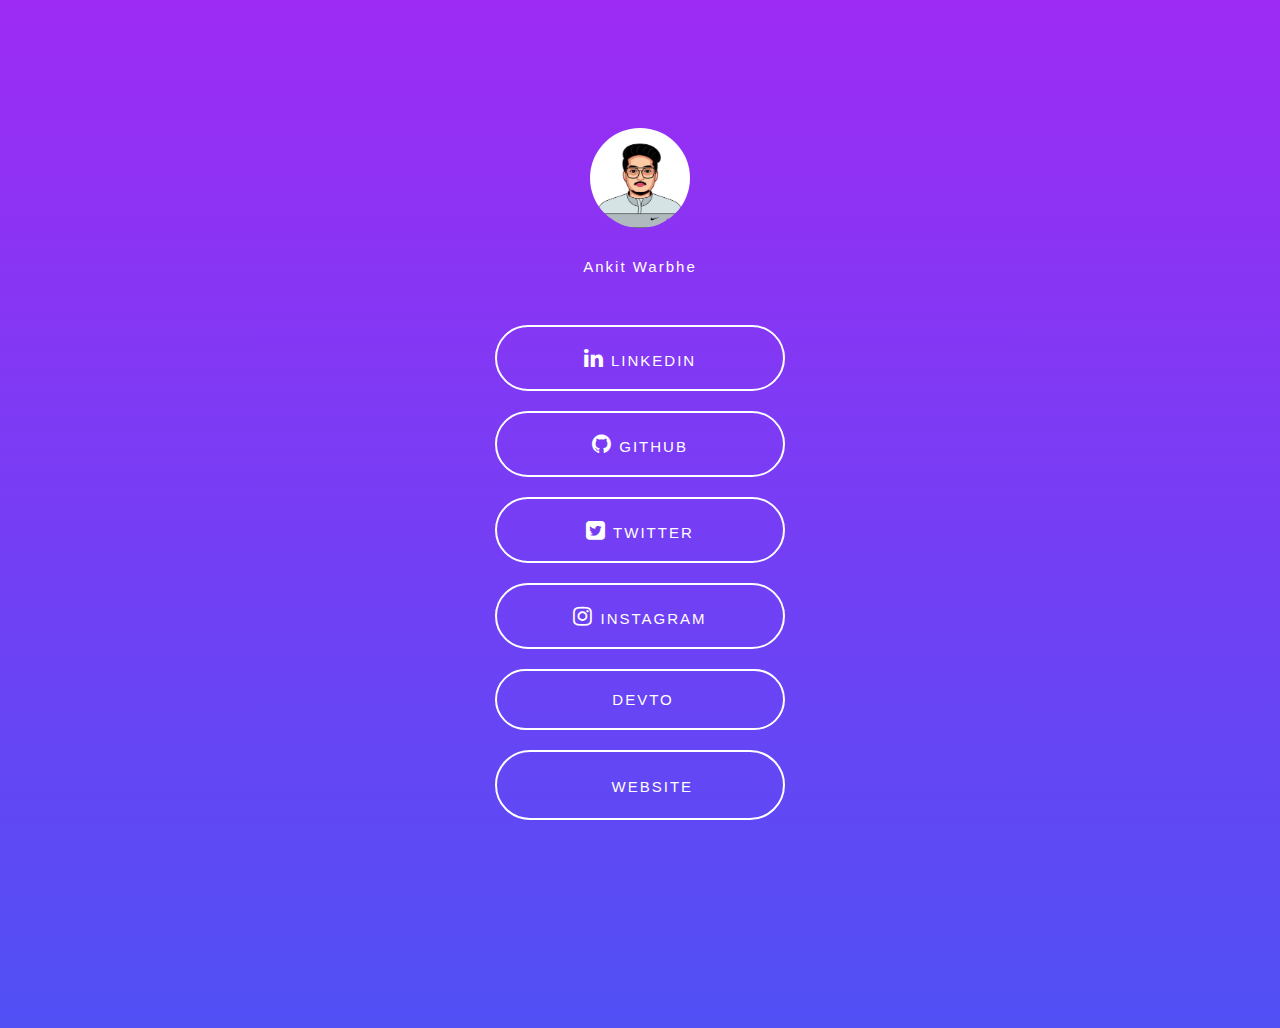
==== commit 8b41e6d9: "Update profile.html" ====
--- a/profile.html
+++ b/profile.html
@@ -24,9 +24,17 @@
 
 
     <!-- Links-->
-        <a href="#" class="links">SNEAKER STORE</a>
+        <a href="https://www.linkedin.com/in/ankit-warbhe/" class="links"><i class="fa fa-linkedin" style="font-size:22px"></i> LINKEDIN</a>
         <a href="https://github.com/ankitwarbhe" class="links"><i class="fa fa-github" style="font-size:22px"></i> GITHUB</a>
-        <a href="#" class="links">TWITTER</a>
+        <a href="https://twitter.com/AnkitWarbhe" class="links"><i class="fa fa-twitter-square" style="font-size:22px"></i> TWITTER</a>
+        <a href="https://www.instagram.com/ankit.warbhe/" class="links"><i class="fa fa-instagram" style="font-size:22px"></i> INSTAGRAM</a>
+        <a href="https://dev.to/ankitwarbhe" class="links"><i class="fa fa-dev-to" style="font-size:22px"></i> DEVTO</a>
+        <a href="https://ANKITWARBHE.GITHUB.IO" class="links"><i class="faS fa-globe" style="font-size:22px"></i> WEBSITE</a>
+        
+        
+        
+  
+    
         
 
 
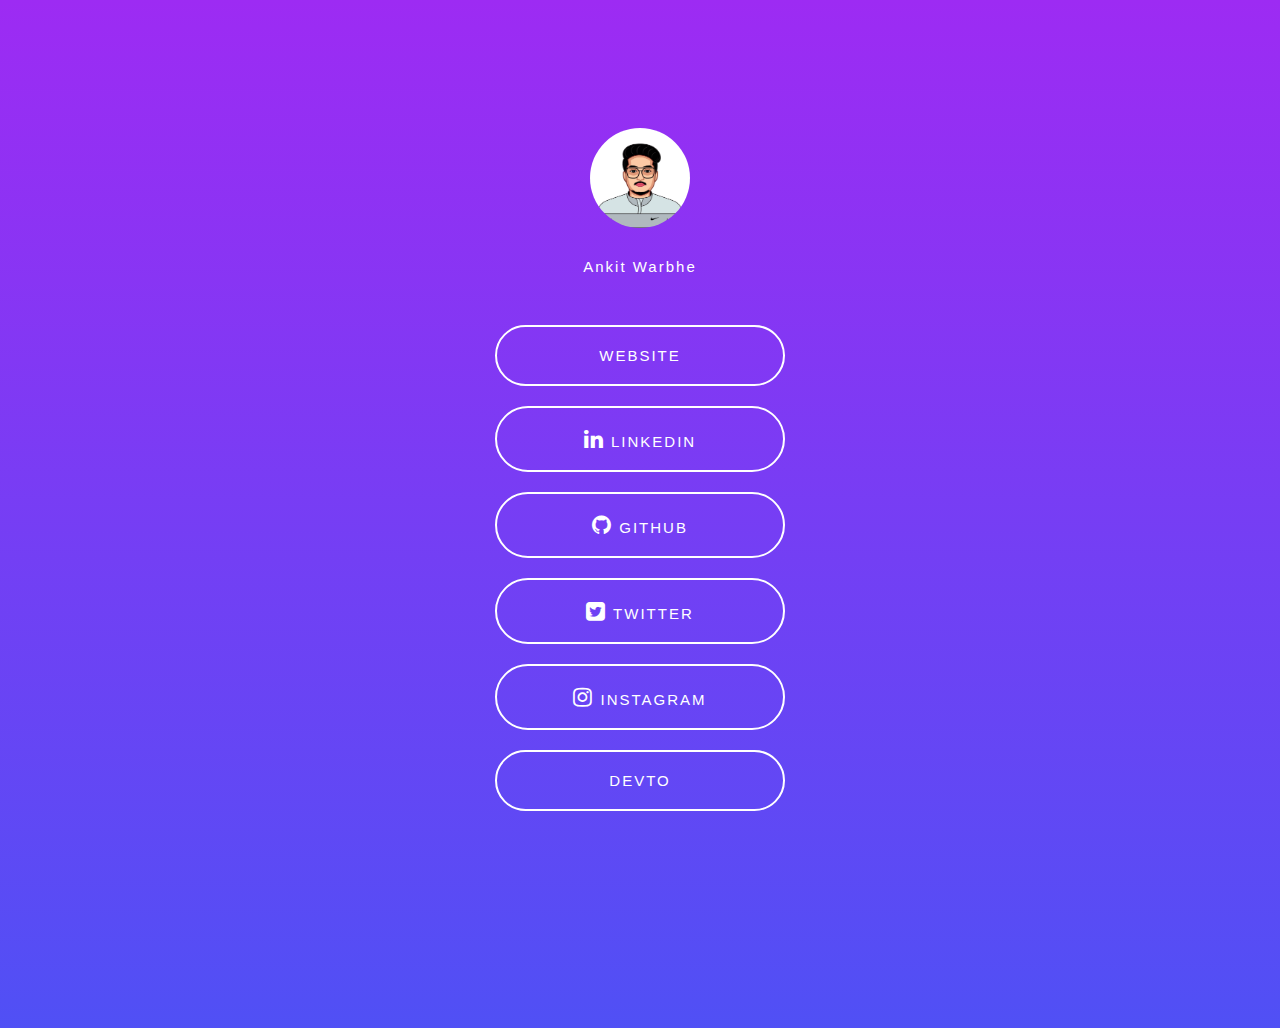
==== commit 386440fc: "Update profile.html" ====
--- a/profile.html
+++ b/profile.html
@@ -24,12 +24,12 @@
 
 
     <!-- Links-->
+        <a href="https://ANKITWARBHE.GITHUB.IO" class="links"></i> WEBSITE</a>
         <a href="https://www.linkedin.com/in/ankit-warbhe/" class="links"><i class="fa fa-linkedin" style="font-size:22px"></i> LINKEDIN</a>
         <a href="https://github.com/ankitwarbhe" class="links"><i class="fa fa-github" style="font-size:22px"></i> GITHUB</a>
         <a href="https://twitter.com/AnkitWarbhe" class="links"><i class="fa fa-twitter-square" style="font-size:22px"></i> TWITTER</a>
         <a href="https://www.instagram.com/ankit.warbhe/" class="links"><i class="fa fa-instagram" style="font-size:22px"></i> INSTAGRAM</a>
-        <a href="https://dev.to/ankitwarbhe" class="links"><i class="fa fa-dev-to" style="font-size:22px"></i> DEVTO</a>
-        <a href="https://ANKITWARBHE.GITHUB.IO" class="links"><i class="faS fa-globe" style="font-size:22px"></i> WEBSITE</a>
+        <a href="https://dev.to/ankitwarbhe" class="links"><i class="fab fa-dev" style="font-size:22px"></i> DEVTO</a>
         
         
         
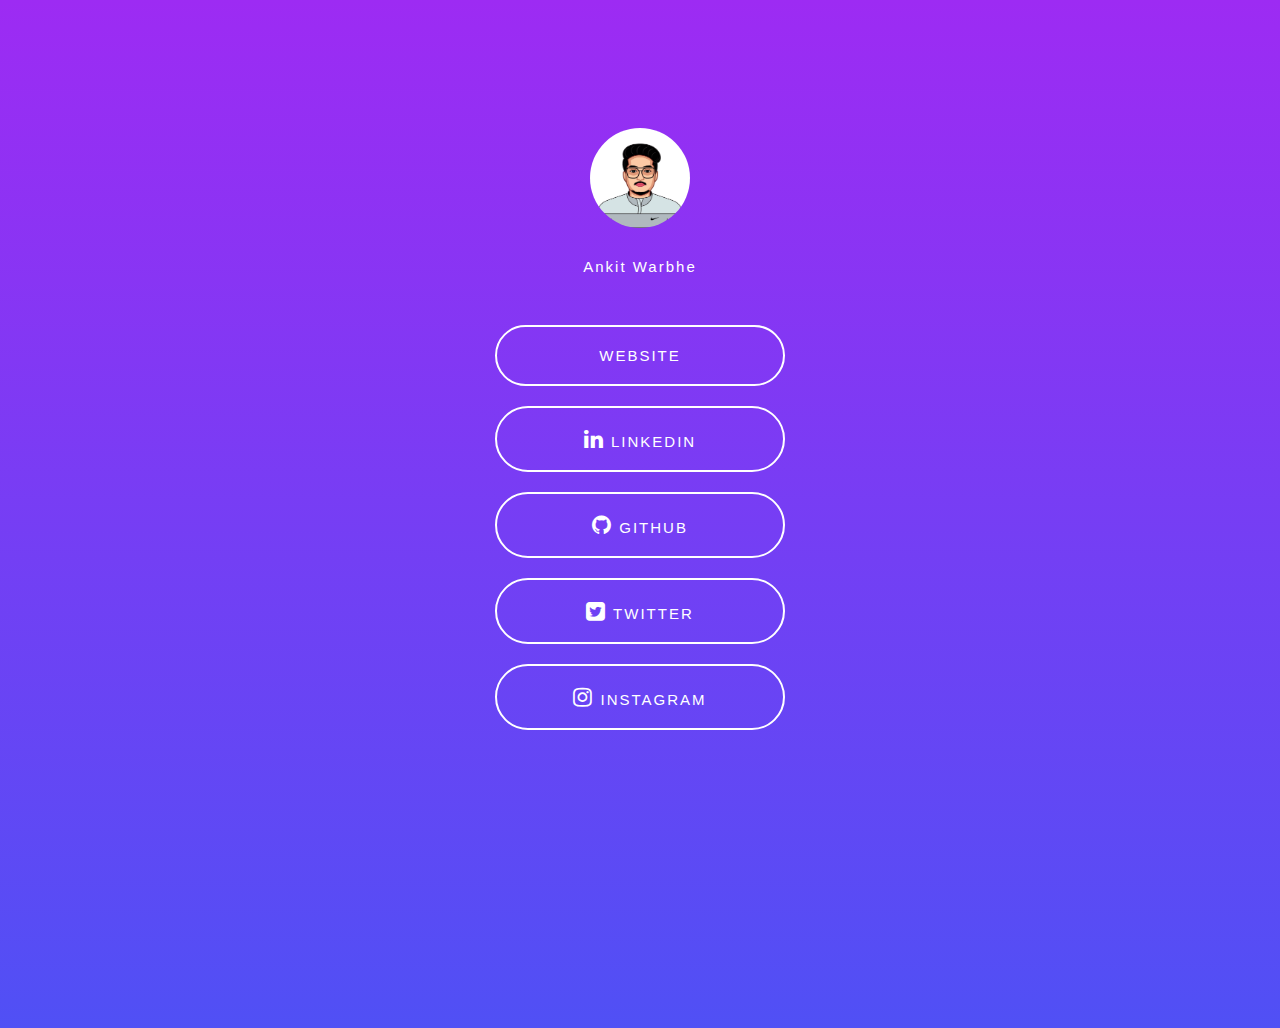
==== commit 80deb9b0: "Update profile.html" ====
--- a/profile.html
+++ b/profile.html
@@ -29,7 +29,7 @@
         <a href="https://github.com/ankitwarbhe" class="links"><i class="fa fa-github" style="font-size:22px"></i> GITHUB</a>
         <a href="https://twitter.com/AnkitWarbhe" class="links"><i class="fa fa-twitter-square" style="font-size:22px"></i> TWITTER</a>
         <a href="https://www.instagram.com/ankit.warbhe/" class="links"><i class="fa fa-instagram" style="font-size:22px"></i> INSTAGRAM</a>
-        <a href="https://dev.to/ankitwarbhe" class="links"><i class="fab fa-dev" style="font-size:22px"></i> DEVTO</a>
+       
         
         
         
